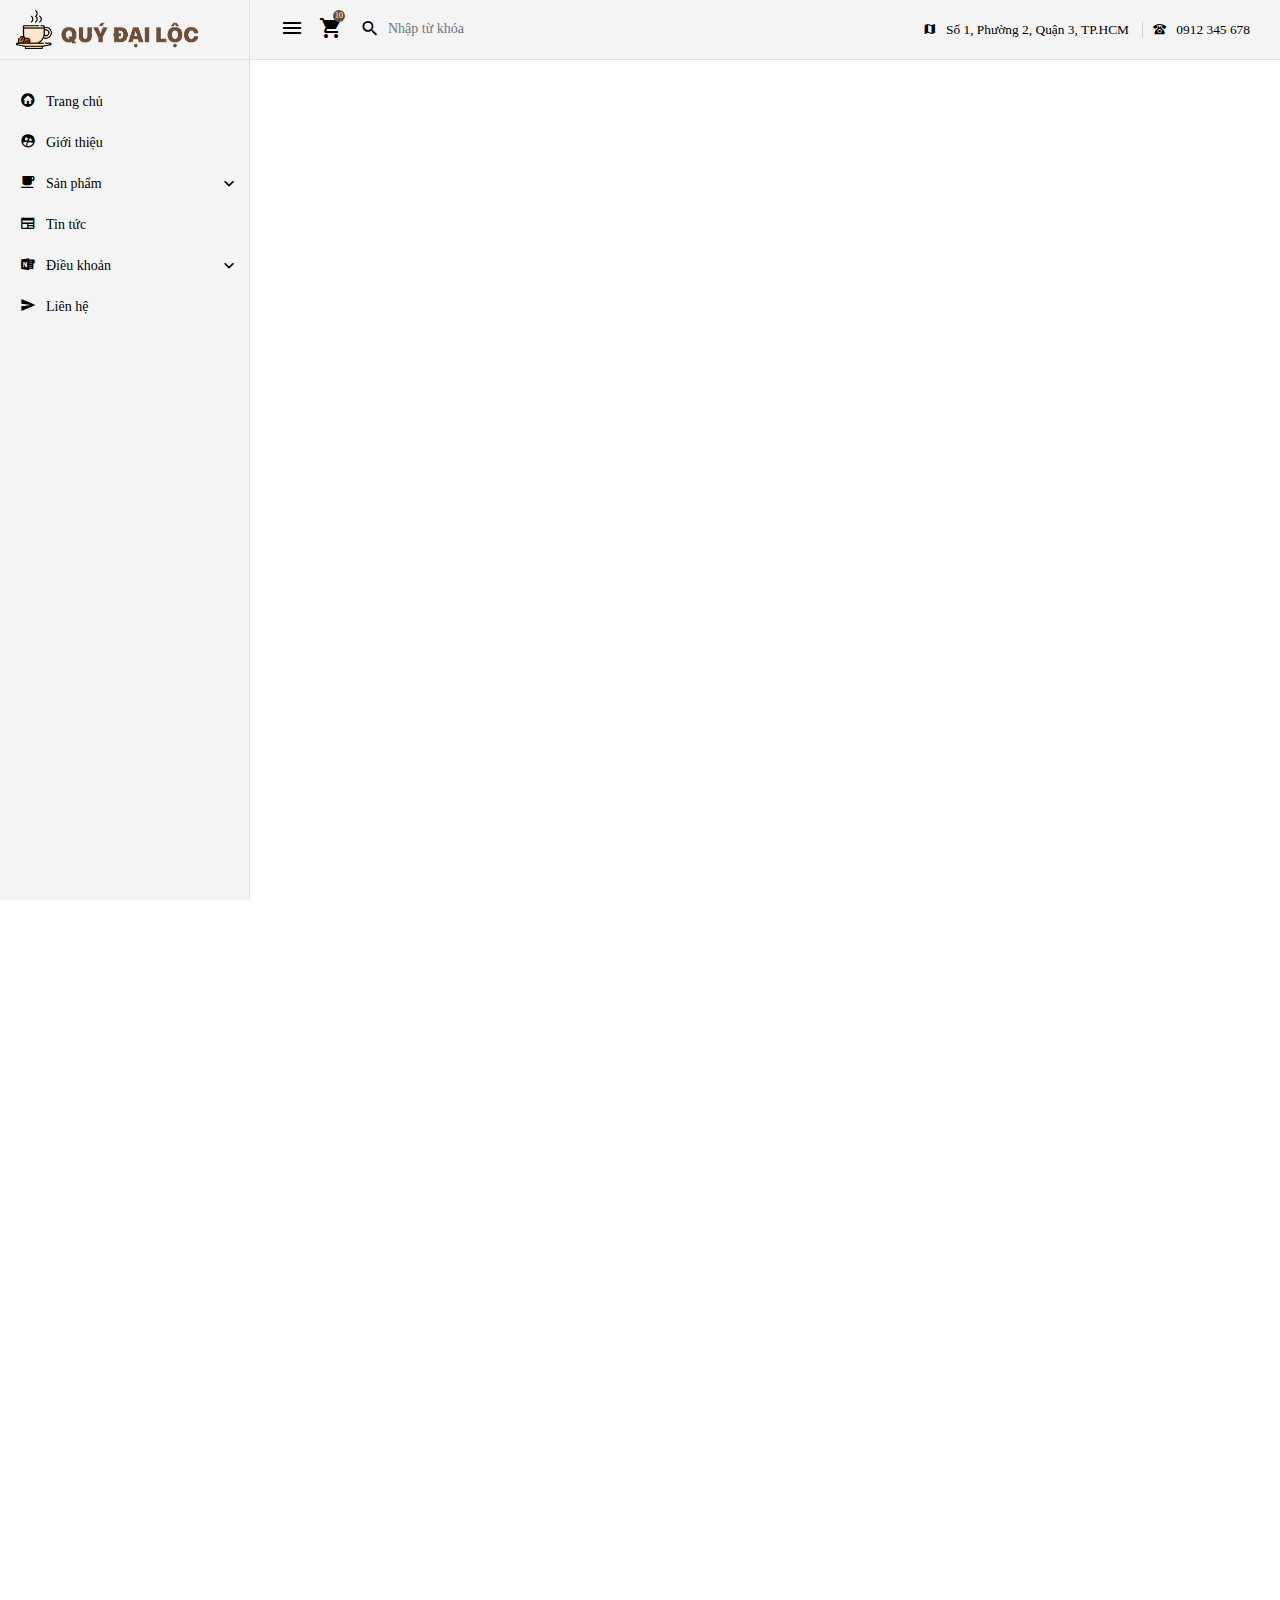
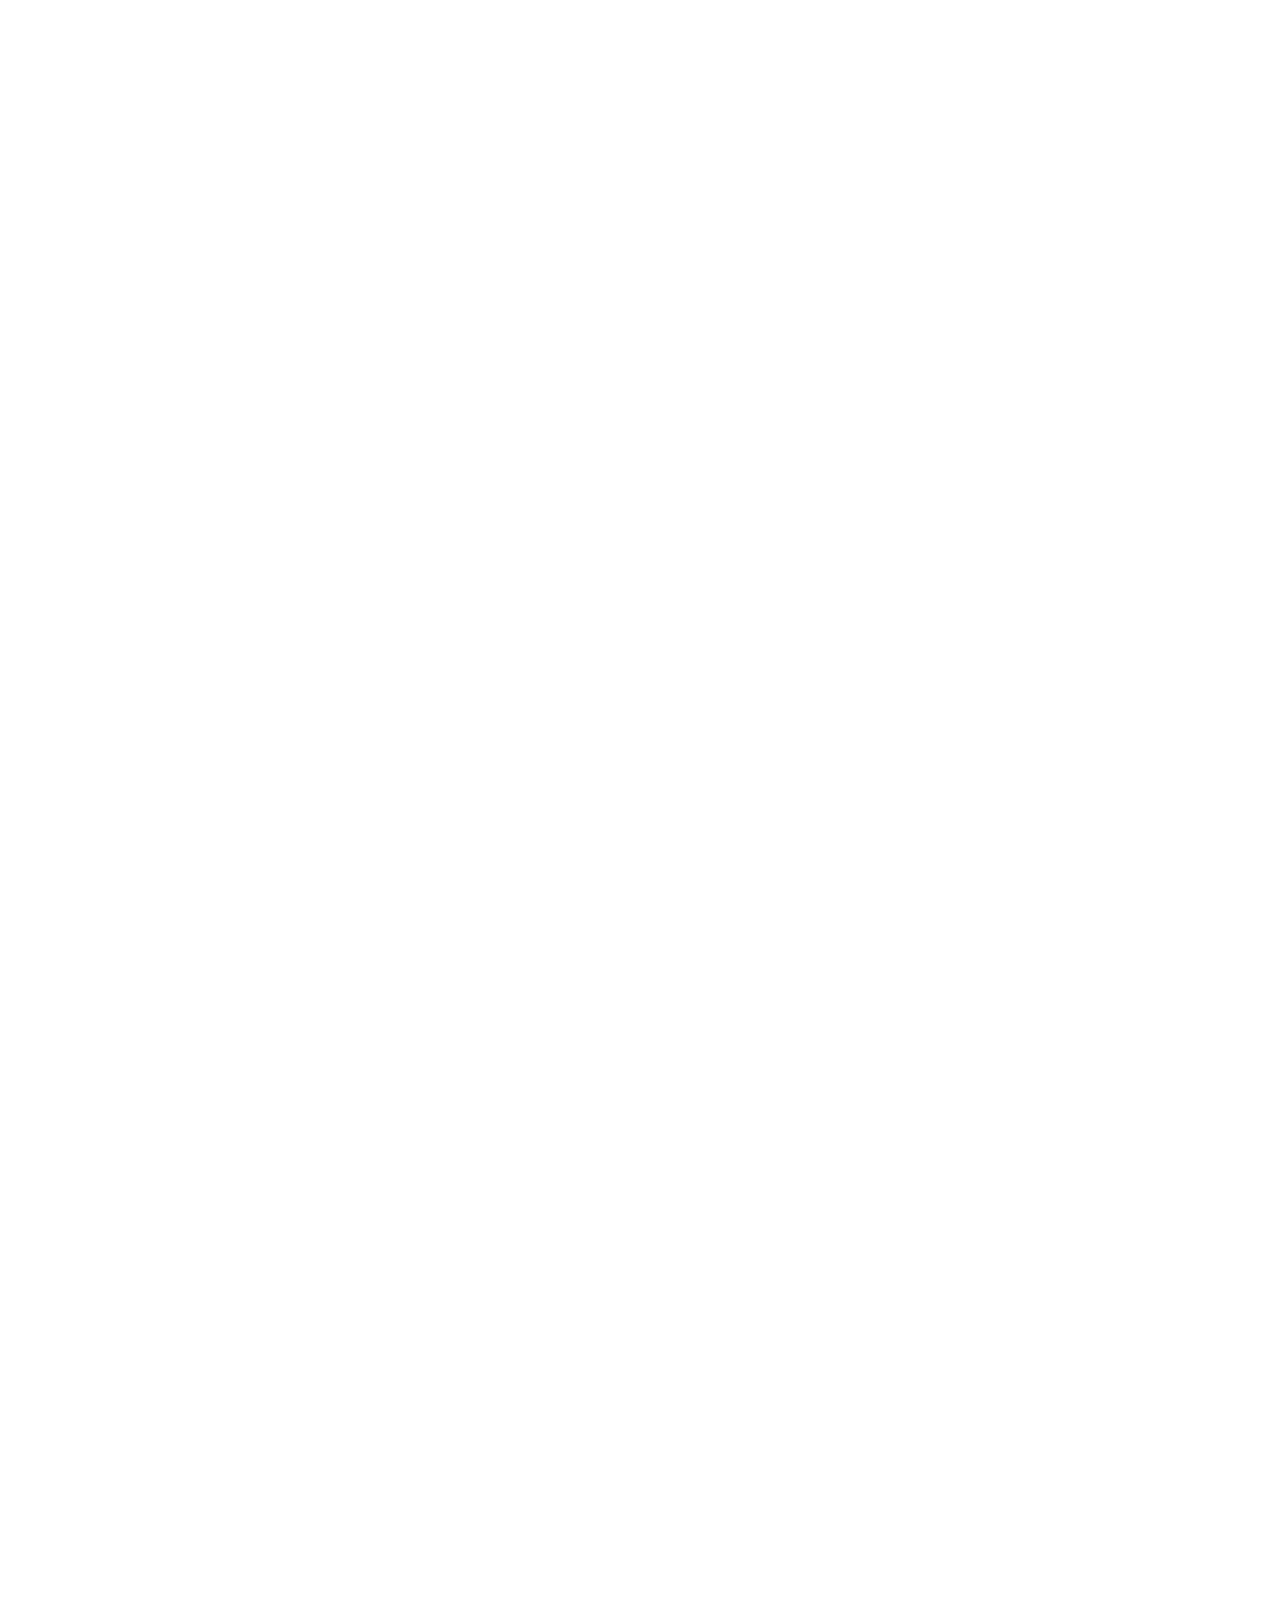
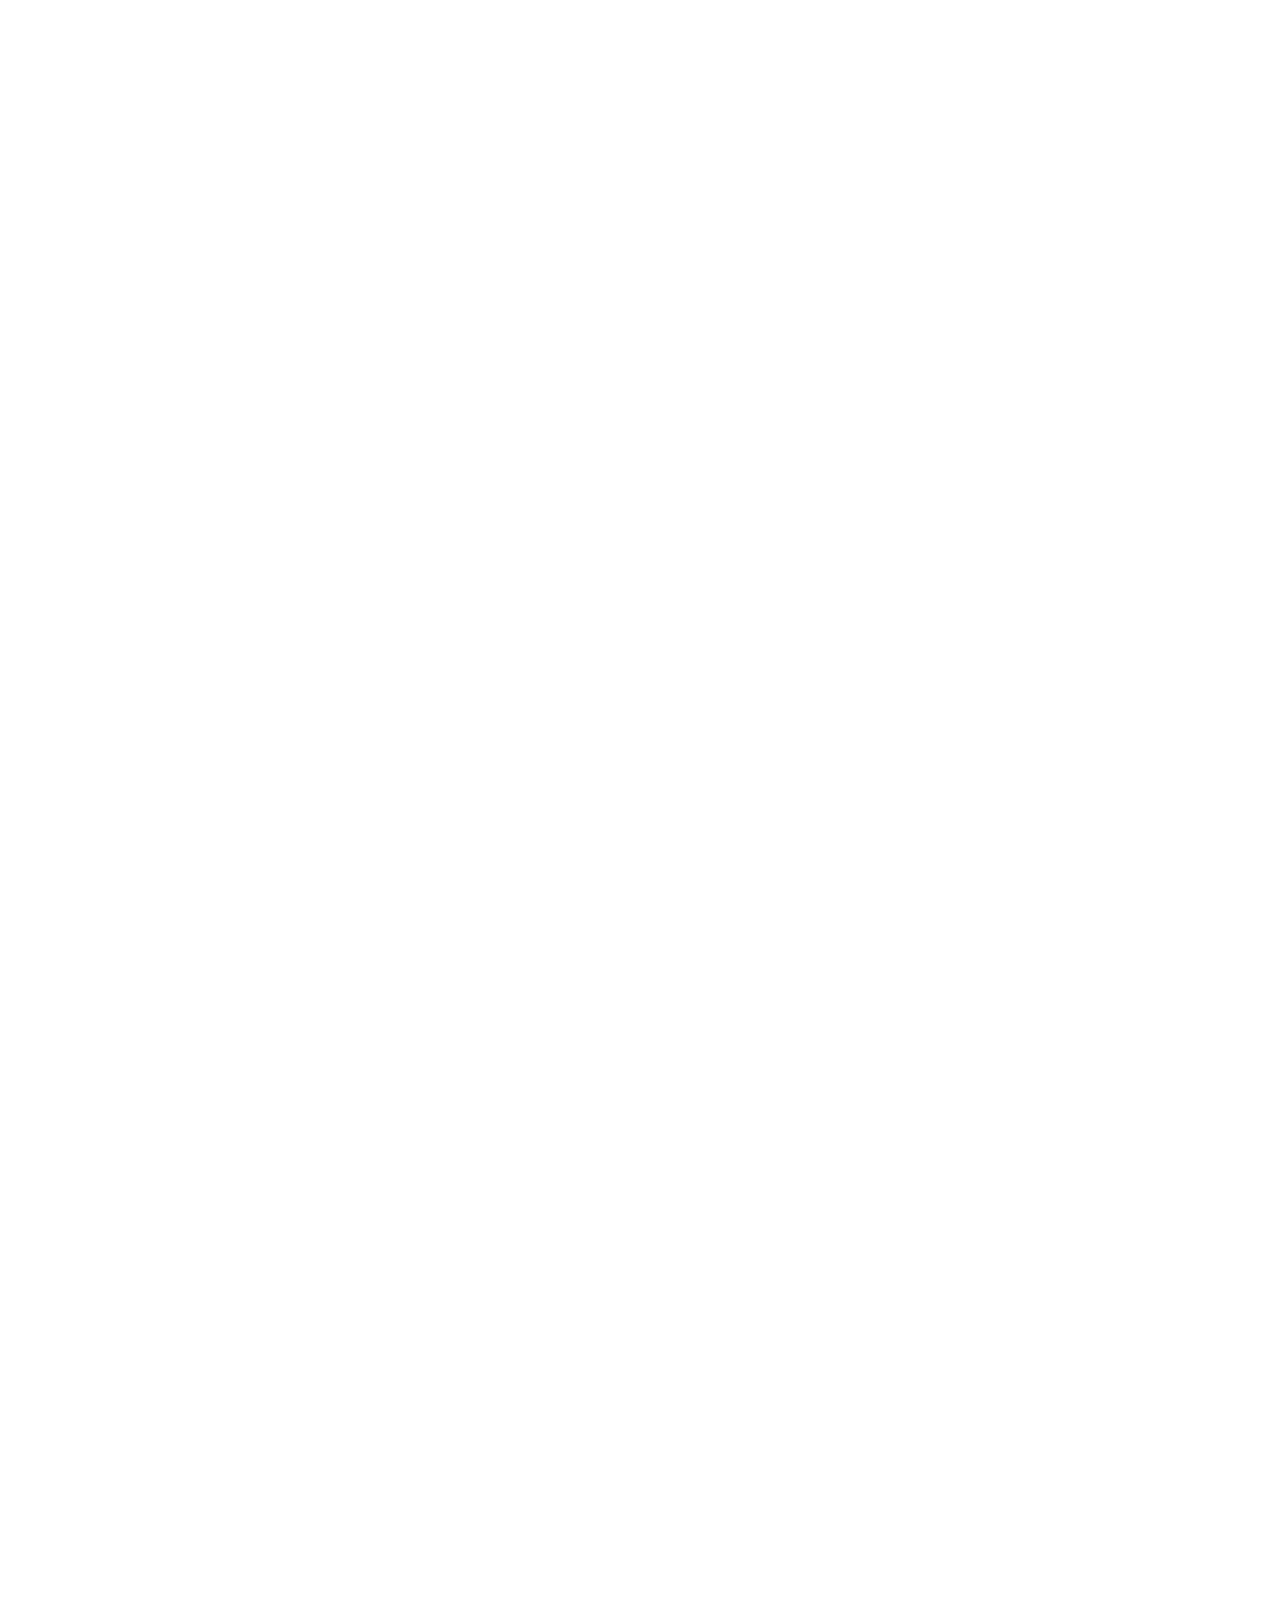
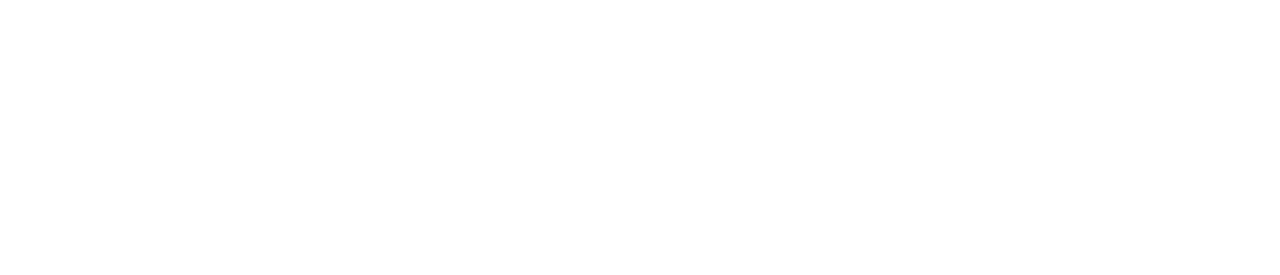
==== view/_inc.html @ d5fb3150 "Test Layout" ====
<!DOCTYPE html>
<html lang="en">
  <head>
    <meta charset="UTF-8"/>
    <meta name="viewport" content="width=device-width, initial-scale=1.0"/>
    <meta http-equiv="X-UA-Compatible" content="ie=edge"/>
    <title>Coffee</title>
    <link rel="stylesheet" href="../css/bootstrap.min.css"/>
    <link rel="stylesheet" href="../css/mdb.min.css"/>
    <link rel="stylesheet" href="../css/owl.carousel.min.css"/>
    <link rel="stylesheet" href="../css/owl.theme.default.min.css"/>
    <link rel="stylesheet" href="../css/xzoom.css"/>
    <link rel="stylesheet" href="../css/swiper.min.css"/>
    <link rel="stylesheet" href="../css/magnific-popup.css"/>
    <link rel="stylesheet" href="../css/animate.min.css"/>
    <link rel="stylesheet" href="../css/jquery.fancybox.min.css"/>
    <link rel="stylesheet" href="../css/materialdesignicons.min.css"/>
    <link rel="stylesheet" href="../css/sweetalert2.min.css"/>
    <link rel="stylesheet" href="../css/jquery-ui.min.css"/>
    <link rel="stylesheet" href="../css/layout.css"/>
    <link rel="shortcut icon" href="../img/favicon.png"/>
  </head>
  <body>
    <aside>
      <div class="logo"><a href="index.html"><img class="logo-large" src="../img/logo.png"/><img class="logo-mini" src="../img/logo-mini.png"/></a></div>
      <div class="menu">
        <nav class="sidebar" id="sidebar">
          <ul class="nav">
            <li class="nav-item"><a class="nav-link" href="index.html"><i class="mdi mdi-home-circle menu-icon"></i><span class="menu-title">Trang chủ</span></a></li>
            <li class="nav-item"><a class="nav-link" href="gioi-thieu.html"><i class="mdi mdi-account-supervisor-circle menu-icon"></i><span class="menu-title">Giới thiệu</span></a></li>
            <li class="nav-item"><a class="nav-link" data-toggle="collapse" href="#product" aria-expanded="false" aria-controls="ui-basic"><i class="mdi mdi-coffee menu-icon" aria-hidden="true"></i><span class="menu-title">Sản phẩm</span></a><i class="mdi mdi-chevron-down menu-down" data-toggle="collapse" href="#product" aria-expanded="false" aria-controls="ui-basic"></i>
              <div class="collapse" id="product">
                <ul class="nav flex-column sub-menu">
                  <li class="nav-item"><a class="nav-link" href="san-pham.html">Cà phê trung nguyên</a></li>
                  <li class="nav-item"><a class="nav-link" href="san-pham.html">Cà phê cao cấp</a></li>
                  <li class="nav-item"><a class="nav-link" href="san-pham.html">Cà phê rang xay</a></li>
                  <li class="nav-item"><a class="nav-link" href="san-pham.html">Cà phê phin</a></li>
                  <li class="nav-item"><a class="nav-link" href="san-pham.html">Cà phê hòa tan</a></li>
                  <li class="nav-item"><a class="nav-link" href="san-pham.html">Cà phê trung nguyên</a></li>
                  <li class="nav-item"><a class="nav-link" href="san-pham.html">Cà phê cao cấp</a></li>
                  <li class="nav-item"><a class="nav-link" href="san-pham.html">Cà phê rang xay</a></li>
                  <li class="nav-item"><a class="nav-link" href="san-pham.html">Cà phê phin</a></li>
                  <li class="nav-item"><a class="nav-link" href="san-pham.html">Cà phê hòa tan</a></li>
                  <li class="nav-item"><a class="nav-link" href="san-pham.html">Cà phê trung nguyên</a></li>
                  <li class="nav-item"><a class="nav-link" href="san-pham.html">Cà phê cao cấp</a></li>
                  <li class="nav-item"><a class="nav-link" href="san-pham.html">Cà phê rang xay</a></li>
                  <li class="nav-item"><a class="nav-link" href="san-pham.html">Cà phê phin</a></li>
                  <li class="nav-item"><a class="nav-link" href="san-pham.html">Cà phê hòa tan</a></li>
                </ul>
              </div>
            </li>
            <li class="nav-item"><a class="nav-link" href="tin-tuc.html"><i class="mdi mdi-newspaper menu-icon"></i><span class="menu-title">Tin tức</span></a></li>
            <li class="nav-item"><a class="nav-link" data-toggle="collapse" href="#term" aria-expanded="false" aria-controls="ui-basic"><i class="mdi mdi-onenote menu-icon" aria-hidden="true"></i><span class="menu-title">Điều khoản</span></a><i class="mdi mdi-chevron-down menu-down" data-toggle="collapse" href="#term" aria-expanded="false" aria-controls="ui-basic"></i>
              <div class="collapse" id="term">
                <ul class="nav flex-column sub-menu">
                  <li class="nav-item"><a class="nav-link" href="dieu-khoan.html">Điều khoản sử dụng</a></li>
                  <li class="nav-item"><a class="nav-link" href="dieu-khoan.html">Điều khoản mua hàng</a></li>
                  <li class="nav-item"><a class="nav-link" href="dieu-khoan.html">Điều khoản bảo mật</a></li>
                </ul>
              </div>
            </li>
            <li class="nav-item"><a class="nav-link" href="lien-he.html"><i class="mdi mdi-send menu-icon"></i><span class="menu-title">Liên hệ</span></a></li>
          </ul>
        </nav>
      </div>
    </aside>
    <main>
      <header>
        <div class="container-fluid">
          <div class="row">
            <div class="col-xl-6 col-lg-4 col-md-6 d-flex">
              <div class="menu-btn"><i class="mdi mdi-menu"></i></div>
              <div class="cart-btn"><i class="mdi mdi-cart"></i><span>10</span></div>
              <div class="search">
                <form>
                  <input class="form-control" type="text" placeholder="Nhập từ khóa"/>
                  <button><i class="mdi mdi-magnify"></i></button>
                </form>
              </div>
            </div>
            <div class="col-xl-6 col-lg-8 col-md-6 d-none d-md-block">
              <div class="contact">
                <ul>
                  <li><a href="#"><i class="mdi mdi-map"></i>Số 1, Phường 2, Quận 3, TP.HCM</a></li>
                  <li><a href="#"><i class="mdi mdi-phone-classic"></i>0912 345 678</a></li>
                </ul>
              </div>
            </div>
          </div>
        </div>
      </header>
      <article>
        <div class="cart">
          <div class="cart-header">
            <div class="row">
              <div class="col-2"><i class="mdi mdi-close cart-close" title="Đóng"></i></div>
              <div class="col-8 text-center">
                <h3>GIỎ HÀNG</h3>
              </div>
              <div class="col-2 text-right"><i class="mdi mdi-cart"></i><span>10</span></div>
            </div>
          </div>
          <div class="cart-body">
            <div class="box-product-cart"><img src="../img/product-1.png"/>
              <div class="box-product-cart-detail">
                <h5><a href="chi-tiet-san-pham.html">Mèo thần tài</a></h5>
                <div class="quantity">
                  <button class="waves-effect waves-light">-</button>
                  <input type="number" value="1" min="1"/>
                  <button class="waves-effect waves-light">+</button>
                </div>
                <h4>500.000 đ</h4>
              </div>
            </div>
            <div class="box-product-cart"><img src="../img/product-1.png"/>
              <div class="box-product-cart-detail">
                <h5><a href="chi-tiet-san-pham.html">Mèo thần tài</a></h5>
                <div class="quantity">
                  <button class="waves-effect waves-light">-</button>
                  <input type="number" value="1" min="1"/>
                  <button class="waves-effect waves-light">+</button>
                </div>
                <h4>500.000 đ</h4>
              </div>
            </div>
            <div class="box-product-cart"><img src="../img/product-1.png"/>
              <div class="box-product-cart-detail">
                <h5><a href="chi-tiet-san-pham.html">Mèo thần tài</a></h5>
                <div class="quantity">
                  <button class="waves-effect waves-light">-</button>
                  <input type="number" value="1" min="1"/>
                  <button class="waves-effect waves-light">+</button>
                </div>
                <h4>500.000 đ</h4>
              </div>
            </div>
            <div class="box-product-cart"><img src="../img/product-1.png"/>
              <div class="box-product-cart-detail">
                <h5><a href="chi-tiet-san-pham.html">Mèo thần tài</a></h5>
                <div class="quantity">
                  <button class="waves-effect waves-light">-</button>
                  <input type="number" value="1" min="1"/>
                  <button class="waves-effect waves-light">+</button>
                </div>
                <h4>500.000 đ</h4>
              </div>
            </div>
            <div class="box-product-cart"><img src="../img/product-1.png"/>
              <div class="box-product-cart-detail">
                <h5><a href="chi-tiet-san-pham.html">Mèo thần tài</a></h5>
                <div class="quantity">
                  <button class="waves-effect waves-light">-</button>
                  <input type="number" value="1" min="1"/>
                  <button class="waves-effect waves-light">+</button>
                </div>
                <h4>500.000 đ</h4>
              </div>
            </div>
            <div class="box-product-cart"><img src="../img/product-1.png"/>
              <div class="box-product-cart-detail">
                <h5><a href="chi-tiet-san-pham.html">Mèo thần tài</a></h5>
                <div class="quantity">
                  <button class="waves-effect waves-light">-</button>
                  <input type="number" value="1" min="1"/>
                  <button class="waves-effect waves-light">+</button>
                </div>
                <h4>500.000 đ</h4>
              </div>
            </div>
            <div class="box-product-cart"><img src="../img/product-1.png"/>
              <div class="box-product-cart-detail">
                <h5><a href="chi-tiet-san-pham.html">Mèo thần tài</a></h5>
                <div class="quantity">
                  <button class="waves-effect waves-light">-</button>
                  <input type="number" value="1" min="1"/>
                  <button class="waves-effect waves-light">+</button>
                </div>
                <h4>500.000 đ</h4>
              </div>
            </div>
            <div class="box-product-cart"><img src="../img/product-1.png"/>
              <div class="box-product-cart-detail">
                <h5><a href="chi-tiet-san-pham.html">Mèo thần tài</a></h5>
                <div class="quantity">
                  <button class="waves-effect waves-light">-</button>
                  <input type="number" value="1" min="1"/>
                  <button class="waves-effect waves-light">+</button>
                </div>
                <h4>500.000 đ</h4>
              </div>
            </div>
            <div class="box-product-cart"><img src="../img/product-1.png"/>
              <div class="box-product-cart-detail">
                <h5><a href="chi-tiet-san-pham.html">Mèo thần tài</a></h5>
                <div class="quantity">
                  <button class="waves-effect waves-light">-</button>
                  <input type="number" value="1" min="1"/>
                  <button class="waves-effect waves-light">+</button>
                </div>
                <h4>500.000 đ</h4>
              </div>
            </div>
          </div>
          <div class="cart-footer text-center"><a href="gio-hang.html">vào giỏ hàng</a><a href="thanh-toan.html">thanh toán</a></div>
        </div>
        <div class="overlay-menu"></div>
        <div class="overlay"></div>
      </article>
      <script src="../js/jquery-3.3.1.min.js"></script>
      <script src="../js/jquery.touchSwipe.min.js"></script>
      <script src="../js/jquery.slideandswipe.min.js"></script>
      <script src="../js/bootstrap.min.js"></script>
      <script src="../js/mdb.min.js"></script>
      <script src="../js/owl.carousel.min.js"></script>
      <script src="../js/wow.min.js"></script>
      <script src="../js/xzoom.min.js"></script>
      <script src="../js/swiper.min.js"></script>
      <script src="../js/magnific-popup.js"></script>
      <script src="../js/jquery.fancybox.min.js"></script>
      <script src="../js/sweetalert2.min.js"></script>
      <script src="../js/jquery-ui.min.js"></script>
      <script src="../js/layout.js"></script>
    </main>
  </body>
</html>
---- css/xzoom.css ----
/* Compatibility styles for frameworks like bootstrap, foundation e.t.c */
.xzoom-source img, .xzoom-preview img, .xzoom-lens img {
  display: block;
  max-width: none;
  max-height: none;
  -webkit-transition: none;
  -moz-transition: none;
  -o-transition: none;
  transition: none;
}
/* --------------- */

/* xZoom Styles below */
.xzoom-container { 
  display: inline-block;
}

.xzoom-thumbs {
  text-align: center;
  margin-bottom: 10px;
}

.xzoom { 
  -webkit-box-shadow: 0px 0px 5px 0px rgba(0,0,0,0.5);
  -moz-box-shadow: 0px 0px 5px 0px rgba(0,0,0,0.5);
  box-shadow: 0px 0px 5px 0px rgba(0,0,0,0.5);  
}
.xzoom2, .xzoom3, .xzoom4, .xzoom5 {
  -webkit-box-shadow: 0px 0px 5px 0px rgba(0,0,0,0.5);
  -moz-box-shadow: 0px 0px 5px 0px rgba(0,0,0,0.5);
  box-shadow: 0px 0px 5px 0px rgba(0,0,0,0.5);
}

/* Thumbs */
.xzoom-gallery, .xzoom-gallery2, .xzoom-gallery3, .xzoom-gallery4, .xzoom-gallery5 {
  border: 1px solid #cecece;
  margin-left: 5px;
  margin-bottom: 10px;
}

.xzoom-source, .xzoom-hidden {
  display: block;
  position: static;
  float: none;
  clear: both;
}

/* Everything out of border is hidden */
.xzoom-hidden {
  overflow: hidden;
}

/* Preview */
.xzoom-preview {
  border: 1px solid #888;
  background: #2f4f4f;
  box-shadow: -0px -0px 10px rgba(0,0,0,0.50);
}

/* Lens */
.xzoom-lens {
  border: 1px solid #555;
  box-shadow: -0px -0px 10px rgba(0,0,0,0.50);
  cursor: crosshair;
}

/* Loading */
.xzoom-loading {
  background-position: center center;
  background-repeat: no-repeat;
  border-radius: 100%;
  opacity: .7;
  background: url(../images/xloading.gif);
  width: 48px;
  height: 48px;
}

/* Additional class that applied to thumb when it is active */
.xactive {
  -webkit-box-shadow: 0px 0px 3px 0px rgba(74,169,210,1);
  -moz-box-shadow: 0px 0px 3px 0px rgba(74,169,210,1);
  box-shadow: 0px 0px 3px 0px rgba(74,169,210,1); 
  border: 1px solid #4aaad2;
}

/* Caption */
.xzoom-caption {
  position: absolute;
  bottom: -43px;
  left: 0;
  background: #000;
  width: 100%;
  text-align: left;
}

.xzoom-caption span {
  color: #fff;
  font-family: Arial, sans-serif;
  display: block;
  font-size: 0.75em;
  font-weight: bold;
  padding: 10px;
}
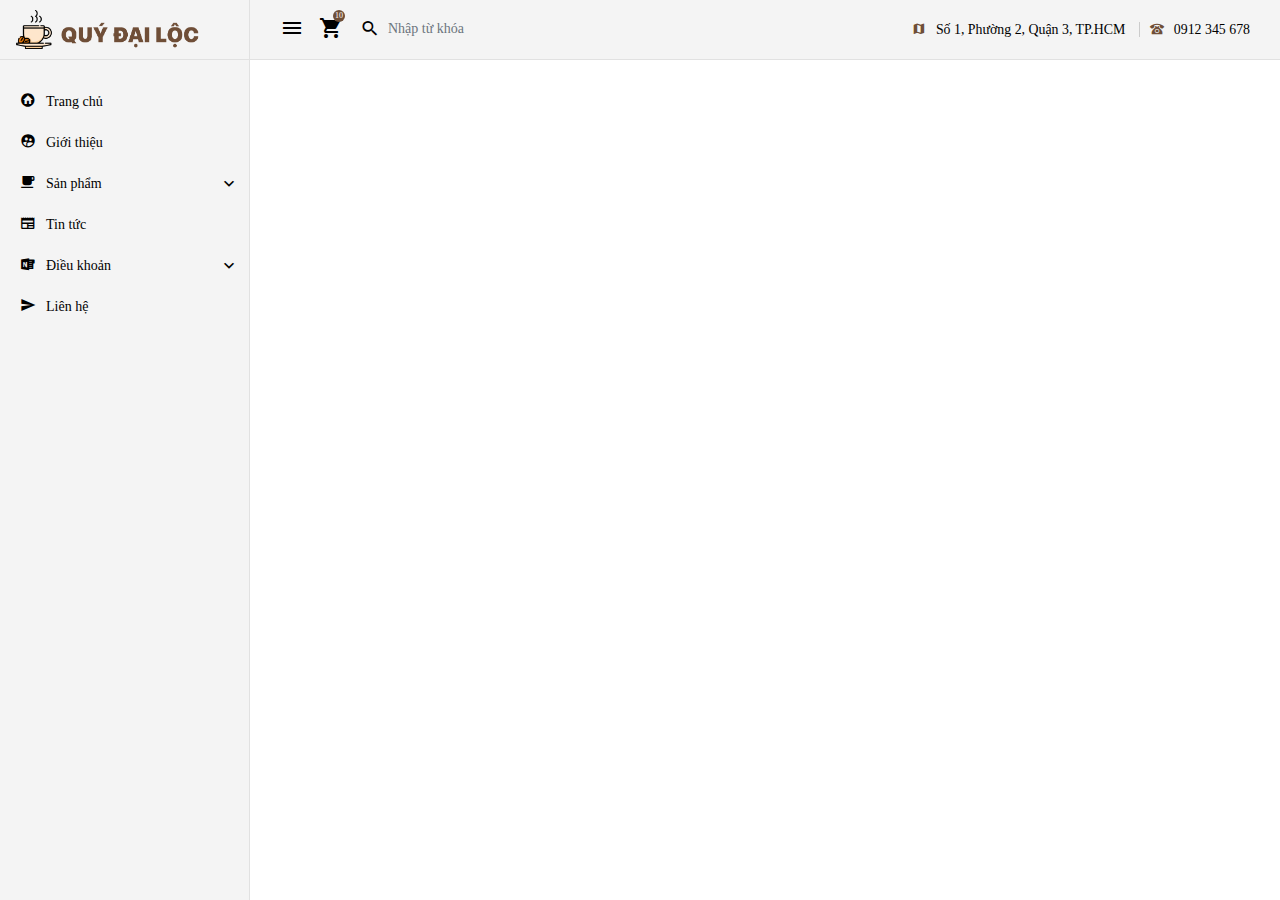
==== commit c33fcaf2: "Complete layout + welcome" ====
--- a/view/_inc.html
+++ b/view/_inc.html
@@ -22,6 +22,7 @@
   </head>
   <body>
     <aside>
+      <div class="menu-close"><i class="mdi mdi-close d-block d-xl-none"></i></div>
       <div class="logo"><a href="index.html"><img class="logo-large" src="../img/logo.png"/><img class="logo-mini" src="../img/logo-mini.png"/></a></div>
       <div class="menu">
         <nav class="sidebar" id="sidebar">
@@ -32,20 +33,20 @@
               <div class="collapse" id="product">
                 <ul class="nav flex-column sub-menu">
                   <li class="nav-item"><a class="nav-link" href="san-pham.html">Cà phê trung nguyên</a></li>
-                  <li class="nav-item"><a class="nav-link" href="san-pham.html">Cà phê cao cấp</a></li>
-                  <li class="nav-item"><a class="nav-link" href="san-pham.html">Cà phê rang xay</a></li>
-                  <li class="nav-item"><a class="nav-link" href="san-pham.html">Cà phê phin</a></li>
-                  <li class="nav-item"><a class="nav-link" href="san-pham.html">Cà phê hòa tan</a></li>
-                  <li class="nav-item"><a class="nav-link" href="san-pham.html">Cà phê trung nguyên</a></li>
-                  <li class="nav-item"><a class="nav-link" href="san-pham.html">Cà phê cao cấp</a></li>
-                  <li class="nav-item"><a class="nav-link" href="san-pham.html">Cà phê rang xay</a></li>
-                  <li class="nav-item"><a class="nav-link" href="san-pham.html">Cà phê phin</a></li>
-                  <li class="nav-item"><a class="nav-link" href="san-pham.html">Cà phê hòa tan</a></li>
-                  <li class="nav-item"><a class="nav-link" href="san-pham.html">Cà phê trung nguyên</a></li>
-                  <li class="nav-item"><a class="nav-link" href="san-pham.html">Cà phê cao cấp</a></li>
-                  <li class="nav-item"><a class="nav-link" href="san-pham.html">Cà phê rang xay</a></li>
-                  <li class="nav-item"><a class="nav-link" href="san-pham.html">Cà phê phin</a></li>
-                  <li class="nav-item"><a class="nav-link" href="san-pham.html">Cà phê hòa tan</a></li>
+                  <li class="nav-item"><a class="nav-link" href="san-pham-1.html">Cà phê cao cấp</a></li>
+                  <li class="nav-item"><a class="nav-link" href="san-pham-1.html">Cà phê rang xay</a></li>
+                  <li class="nav-item"><a class="nav-link" href="san-pham-1.html">Cà phê phin</a></li>
+                  <li class="nav-item"><a class="nav-link" href="san-pham-1.html">Cà phê hòa tan</a></li>
+                  <li class="nav-item"><a class="nav-link" href="san-pham-1.html">Cà phê trung nguyên</a></li>
+                  <li class="nav-item"><a class="nav-link" href="san-pham-1.html">Cà phê cao cấp</a></li>
+                  <li class="nav-item"><a class="nav-link" href="san-pham-1.html">Cà phê rang xay</a></li>
+                  <li class="nav-item"><a class="nav-link" href="san-pham-1.html">Cà phê phin</a></li>
+                  <li class="nav-item"><a class="nav-link" href="san-pham-1.html">Cà phê hòa tan</a></li>
+                  <li class="nav-item"><a class="nav-link" href="san-pham-1.html">Cà phê trung nguyên</a></li>
+                  <li class="nav-item"><a class="nav-link" href="san-pham-1.html">Cà phê cao cấp</a></li>
+                  <li class="nav-item"><a class="nav-link" href="san-pham-1.html">Cà phê rang xay</a></li>
+                  <li class="nav-item"><a class="nav-link" href="san-pham-1.html">Cà phê phin</a></li>
+                  <li class="nav-item"><a class="nav-link" href="san-pham-1.html">Cà phê hòa tan</a></li>
                 </ul>
               </div>
             </li>
--- a/css/layout.css
+++ b/css/layout.css
@@ -31,61 +31,49 @@
   display: flex;
   flex-direction: row;
 }
-
-h1, h2, h3, h4, h5, h6 {
+body h1, body h2, body h3, body h4, body h5, body h6 {
   font-family: inherit;
   margin: 0;
   line-height: 1.5;
   font-weight: 400;
 }
-
-h1 {
+body h1 {
   font-size: 2.1em;
 }
-
-h2 {
+body h2 {
   font-size: 1.75em;
 }
-
-h3 {
+body h3 {
   font-size: 1.4em;
 }
-
-h4 {
+body h4 {
   font-size: 1.15em;
 }
-
-h5 {
+body h5 {
   font-size: 1em;
 }
-
-h6 {
+body h6 {
   font-size: 0.85em;
 }
-
-a {
+body a {
   outline: none;
   text-decoration: none;
   font-weight: 400;
   color: inherit;
 }
-
-a:hover,
-a:focus {
+body a:hover,
+body a:focus {
   text-decoration: none;
   color: inherit;
 }
-
-ul {
+body ul {
   margin: 0;
   padding: 0;
 }
-
-li {
+body li {
   list-style: none;
 }
-
-img {
+body img {
   border: none;
   max-height: 100%;
   max-width: 100%;
@@ -136,17 +124,31 @@
 aside ul li {
   position: relative;
 }
+aside ul li .sub-menu {
+  background: #f4f4f4;
+}
+aside ul li .sub-menu li.active a {
+  color: #6F4E37;
+}
+aside ul li:hover {
+  background: #6F4E37;
+  color: white;
+}
+aside ul li:hover .sub-menu li {
+  background: #f4f4f4;
+}
+aside ul li.active {
+  background: #6F4E37;
+  color: white;
+}
 aside ul li a.nav-link {
   overflow: hidden;
   display: -webkit-box;
   -webkit-line-clamp: 1;
   -webkit-box-orient: vertical;
   padding: 0;
-  margin: 8px 10px;
+  margin: 8px 20px;
   transition: 0.3s;
-}
-aside ul li a.nav-link:hover {
-  color: #6F4E37;
 }
 aside ul li .menu-down {
   font-size: 20px !important;
@@ -155,30 +157,35 @@
   right: 0;
   cursor: pointer;
 }
+aside ul li .sub-menu li {
+  background: none;
+}
 aside ul li .sub-menu li a {
   color: #353535;
+  transition: 0.3s;
+}
+aside ul li .sub-menu li a:hover {
+  color: #6F4E37;
+  transform: translateX(5px);
 }
 aside.aside-mini {
-  width: 70px;
+  width: 250px;
   transition: all 0.25s ease;
-}
-aside.aside-mini ul li {
-  margin-bottom: 15px;
-}
-aside.aside-mini ul li a {
-  margin: 8px 15px;
-}
-aside.aside-out {
-  transform: none;
 }
 aside .menu {
   margin: 20px 0;
   position: relative;
 }
+aside .menu-close {
+  position: absolute;
+  top: 0px;
+  right: 0px;
+  font-size: 24px;
+}
 aside .menu ul.nav li {
   display: block;
   width: 100%;
-  padding: 0 10px;
+  padding: 0;
 }
 aside .menu ul.nav li i {
   padding-right: 10px;
@@ -190,35 +197,15 @@
   height: 60px;
   border-bottom: 1px solid #e1e1e1;
 }
-aside .logo .logo-large, aside .logo .logo-mini {
-  transition: width 0.25s ease;
-}
-aside .logo .logo-large-mini {
-  display: none;
-}
 aside .logo .logo-mini {
   display: none;
-}
-aside .logo .logo-mini-mini {
-  display: block;
 }
 
 main {
   width: calc(100% - 250px);
   transition: width 0.25s ease, margin 0.25s ease;
   margin-left: 250px;
-  font-size: calc(7px + 0.5vmax);
-}
-main.main-mini {
-  width: calc(100% - 70px);
-  margin-left: 70px;
-}
-
-article {
-  margin: 50px;
-  height: 5000px;
-  margin-top: 60px;
-  margin-bottom: 0;
+  font-size: calc(9px + 0.38vmax);
 }
 
 header {
@@ -231,9 +218,6 @@
   transition: width 0.25s ease, margin 0.25s ease;
   z-index: 1000;
 }
-header.header-mini {
-  width: calc(100% - 70px);
-}
 header .menu-btn, header .cart-btn {
   font-size: 24px;
   cursor: pointer;
@@ -300,18 +284,27 @@
 }
 header .contact ul li a i {
   padding-right: 10px;
+  color: #6F4E37;
 }
 header .contact ul li:first-child a {
   border-left: 0;
 }
 
+article {
+  margin: 50px;
+  margin-top: 60px;
+  margin-bottom: 0;
+}
+
 .slider {
   margin: 0 -50px;
+  height: 90vh;
+  overflow: hidden;
 }
 .slider .owl-theme .owl-nav button.owl-prev,
 .slider .owl-theme .owl-nav button.owl-next {
   position: absolute;
-  top: 50%;
+  top: 40%;
   transform: translateY(-50%);
   font-size: 60px;
   transition: 0.5s;
@@ -331,6 +324,33 @@
 }
 .slider .owl-theme .owl-nav button.owl-next {
   right: 0;
+}
+.slider .owl-item img {
+  width: auto;
+  height: 100vh;
+  filter: brightness(0.7);
+}
+.slider .slider-text {
+  position: absolute;
+  top: 40%;
+  left: 50%;
+  transform: translate(-50%, -50%);
+  color: white;
+  z-index: 1;
+  text-align: center;
+  width: 800px;
+}
+.slider .slider-text h1 {
+  margin-bottom: 30px;
+}
+.slider .slider-text h1 a {
+  text-transform: uppercase;
+  font-weight: 600;
+  border: 2px solid white;
+  border-right: 0;
+  border-left: 0;
+  padding: 10px 0;
+  cursor: default;
 }
 
 .cart {
@@ -480,6 +500,42 @@
   color: #6F4E37;
 }
 
+.welcome {
+  margin-top: 60px;
+}
+.welcome .title-welcome h1 {
+  font-weight: bold;
+}
+.welcome .title-welcome h3 {
+  text-transform: uppercase;
+  color: #585858;
+}
+.welcome .box-welcome {
+  margin-bottom: 40px;
+}
+.welcome .box-welcome i {
+  font-size: 70px;
+  color: #6F4E37;
+}
+.welcome .box-welcome h1 {
+  text-transform: uppercase;
+  font-weight: bold;
+  margin-top: -10px;
+  margin-bottom: 10px;
+}
+.welcome .box-welcome h5 {
+  overflow: hidden;
+  display: -webkit-box;
+  -webkit-line-clamp: 2;
+  -webkit-box-orient: vertical;
+  color: #555555;
+}
+.welcome img {
+  position: absolute;
+  top: 50%;
+  transform: translateY(-50%);
+}
+
 @media (max-width: 1400px) {
   article {
     margin: 15px;
@@ -488,6 +544,48 @@
 
   .slider {
     margin: 0 -15px;
+  }
+
+  aside.aside-mini {
+    width: 70px;
+    transition: all 0.25s ease;
+  }
+  aside.aside-mini ul li {
+    margin-bottom: 15px;
+    padding-left: 3px !important;
+  }
+  aside.aside-mini ul li a {
+    margin: 8px 20px;
+  }
+  aside .menu ul.nav li .menu-title.mini, aside .menu ul.nav li .menu-down.mini {
+    display: none;
+  }
+  aside .logo {
+    text-align: center;
+    padding: 10px 15px;
+    height: 60px;
+    border-bottom: 1px solid #e1e1e1;
+  }
+  aside .logo .logo-large, aside .logo .logo-mini {
+    transition: width 0.25s ease;
+  }
+  aside .logo .logo-large-mini {
+    display: none;
+  }
+  aside .logo .logo-mini {
+    display: none;
+  }
+  aside .logo .logo-mini-mini {
+    display: block;
+  }
+
+  main.main-mini {
+    width: calc(100% - 70px);
+    margin-left: 70px;
+  }
+
+  header.header-mini {
+    width: calc(100% - 70px);
   }
 }
 @media (max-width: 1200px) {
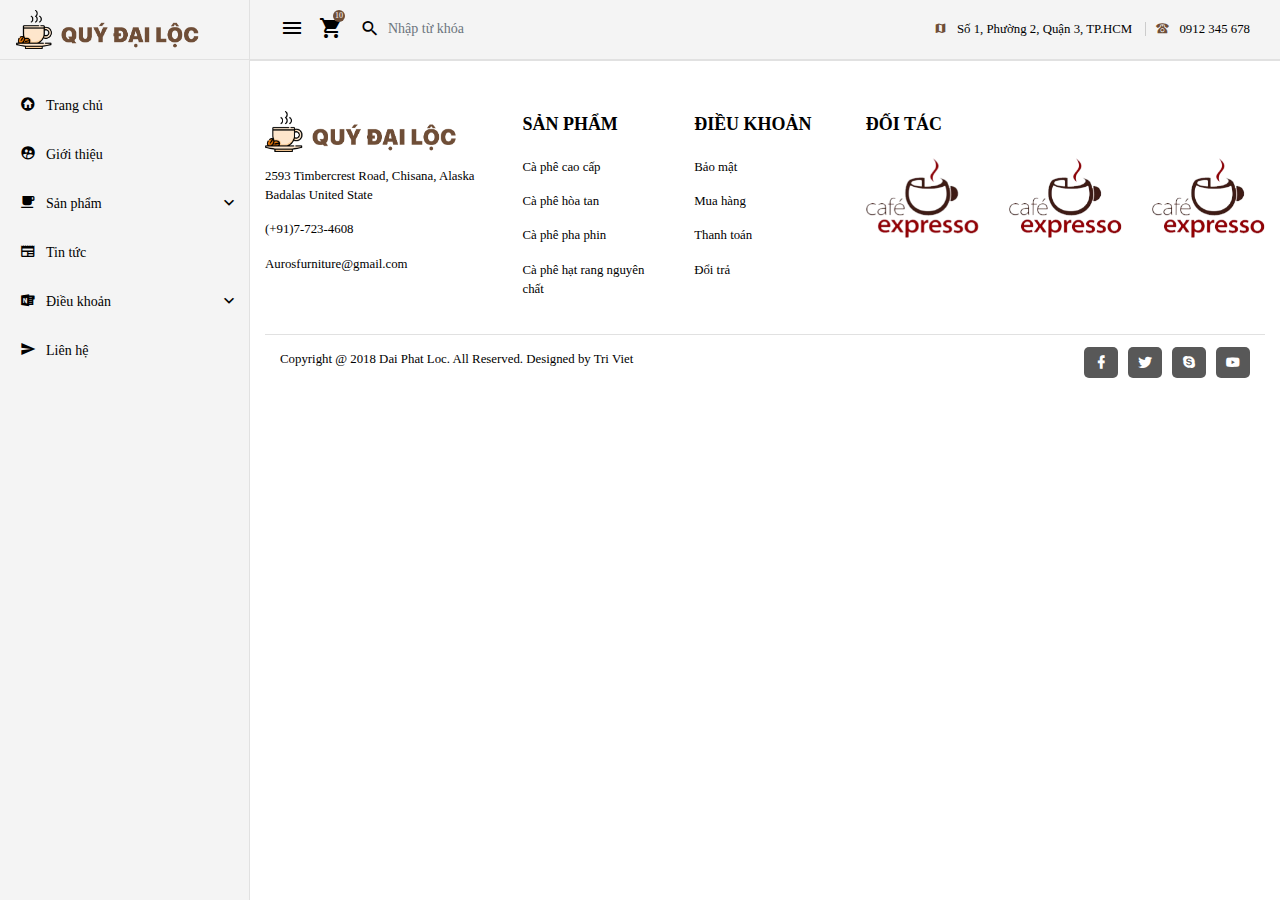
==== commit 37f15088: "Complete Home page" ====
--- a/view/_inc.html
+++ b/view/_inc.html
@@ -23,13 +23,13 @@
   <body>
     <aside>
       <div class="menu-close"><i class="mdi mdi-close d-block d-xl-none"></i></div>
-      <div class="logo"><a href="index.html"><img class="logo-large" src="../img/logo.png"/><img class="logo-mini" src="../img/logo-mini.png"/></a></div>
+      <div class="logo"><a href="index.html"><img class="logo-large" src="../img/logo.png"/></a><img class="logo-mini" src="../img/logo-mini.png"/></div>
       <div class="menu">
         <nav class="sidebar" id="sidebar">
           <ul class="nav">
-            <li class="nav-item"><a class="nav-link" href="index.html"><i class="mdi mdi-home-circle menu-icon"></i><span class="menu-title">Trang chủ</span></a></li>
-            <li class="nav-item"><a class="nav-link" href="gioi-thieu.html"><i class="mdi mdi-account-supervisor-circle menu-icon"></i><span class="menu-title">Giới thiệu</span></a></li>
-            <li class="nav-item"><a class="nav-link" data-toggle="collapse" href="#product" aria-expanded="false" aria-controls="ui-basic"><i class="mdi mdi-coffee menu-icon" aria-hidden="true"></i><span class="menu-title">Sản phẩm</span></a><i class="mdi mdi-chevron-down menu-down" data-toggle="collapse" href="#product" aria-expanded="false" aria-controls="ui-basic"></i>
+            <li class="nav-item"><a class="nav-link" href="index.html" title="Trang chủ"><i class="mdi mdi-home-circle menu-icon"></i><span class="menu-title">Trang chủ</span></a></li>
+            <li class="nav-item"><a class="nav-link" href="gioi-thieu.html" title="Giới thiệu"><i class="mdi mdi-account-supervisor-circle menu-icon"></i><span class="menu-title">Giới thiệu</span></a></li>
+            <li class="nav-item"><a class="nav-link" data-toggle="collapse" href="#product" aria-expanded="false" aria-controls="ui-basic" title="Sản phẩm"><i class="mdi mdi-coffee menu-icon" aria-hidden="true"></i><span class="menu-title">Sản phẩm</span></a><i class="mdi mdi-chevron-down menu-down" data-toggle="collapse" href="#product" aria-expanded="false" aria-controls="ui-basic"></i>
               <div class="collapse" id="product">
                 <ul class="nav flex-column sub-menu">
                   <li class="nav-item"><a class="nav-link" href="san-pham.html">Cà phê trung nguyên</a></li>
@@ -50,8 +50,8 @@
                 </ul>
               </div>
             </li>
-            <li class="nav-item"><a class="nav-link" href="tin-tuc.html"><i class="mdi mdi-newspaper menu-icon"></i><span class="menu-title">Tin tức</span></a></li>
-            <li class="nav-item"><a class="nav-link" data-toggle="collapse" href="#term" aria-expanded="false" aria-controls="ui-basic"><i class="mdi mdi-onenote menu-icon" aria-hidden="true"></i><span class="menu-title">Điều khoản</span></a><i class="mdi mdi-chevron-down menu-down" data-toggle="collapse" href="#term" aria-expanded="false" aria-controls="ui-basic"></i>
+            <li class="nav-item"><a class="nav-link" href="tin-tuc.html" title="Tin tức"><i class="mdi mdi-newspaper menu-icon"></i><span class="menu-title">Tin tức</span></a></li>
+            <li class="nav-item"><a class="nav-link" data-toggle="collapse" href="#term" aria-expanded="false" aria-controls="ui-basic" title="Điều khoản"><i class="mdi mdi-onenote menu-icon" aria-hidden="true"></i><span class="menu-title">Điều khoản</span></a><i class="mdi mdi-chevron-down menu-down" data-toggle="collapse" href="#term" aria-expanded="false" aria-controls="ui-basic"></i>
               <div class="collapse" id="term">
                 <ul class="nav flex-column sub-menu">
                   <li class="nav-item"><a class="nav-link" href="dieu-khoan.html">Điều khoản sử dụng</a></li>
@@ -60,7 +60,7 @@
                 </ul>
               </div>
             </li>
-            <li class="nav-item"><a class="nav-link" href="lien-he.html"><i class="mdi mdi-send menu-icon"></i><span class="menu-title">Liên hệ</span></a></li>
+            <li class="nav-item"><a class="nav-link" href="lien-he.html" title="Liên hệ"><i class="mdi mdi-send menu-icon"></i><span class="menu-title">Liên hệ</span></a></li>
           </ul>
         </nav>
       </div>
@@ -113,73 +113,73 @@
                 <h4>500.000 đ</h4>
               </div>
             </div>
-            <div class="box-product-cart"><img src="../img/product-1.png"/>
-              <div class="box-product-cart-detail">
-                <h5><a href="chi-tiet-san-pham.html">Mèo thần tài</a></h5>
-                <div class="quantity">
-                  <button class="waves-effect waves-light">-</button>
-                  <input type="number" value="1" min="1"/>
-                  <button class="waves-effect waves-light">+</button>
-                </div>
-                <h4>500.000 đ</h4>
-              </div>
-            </div>
-            <div class="box-product-cart"><img src="../img/product-1.png"/>
-              <div class="box-product-cart-detail">
-                <h5><a href="chi-tiet-san-pham.html">Mèo thần tài</a></h5>
-                <div class="quantity">
-                  <button class="waves-effect waves-light">-</button>
-                  <input type="number" value="1" min="1"/>
-                  <button class="waves-effect waves-light">+</button>
-                </div>
-                <h4>500.000 đ</h4>
-              </div>
-            </div>
-            <div class="box-product-cart"><img src="../img/product-1.png"/>
-              <div class="box-product-cart-detail">
-                <h5><a href="chi-tiet-san-pham.html">Mèo thần tài</a></h5>
-                <div class="quantity">
-                  <button class="waves-effect waves-light">-</button>
-                  <input type="number" value="1" min="1"/>
-                  <button class="waves-effect waves-light">+</button>
-                </div>
-                <h4>500.000 đ</h4>
-              </div>
-            </div>
-            <div class="box-product-cart"><img src="../img/product-1.png"/>
-              <div class="box-product-cart-detail">
-                <h5><a href="chi-tiet-san-pham.html">Mèo thần tài</a></h5>
-                <div class="quantity">
-                  <button class="waves-effect waves-light">-</button>
-                  <input type="number" value="1" min="1"/>
-                  <button class="waves-effect waves-light">+</button>
-                </div>
-                <h4>500.000 đ</h4>
-              </div>
-            </div>
-            <div class="box-product-cart"><img src="../img/product-1.png"/>
-              <div class="box-product-cart-detail">
-                <h5><a href="chi-tiet-san-pham.html">Mèo thần tài</a></h5>
-                <div class="quantity">
-                  <button class="waves-effect waves-light">-</button>
-                  <input type="number" value="1" min="1"/>
-                  <button class="waves-effect waves-light">+</button>
-                </div>
-                <h4>500.000 đ</h4>
-              </div>
-            </div>
-            <div class="box-product-cart"><img src="../img/product-1.png"/>
-              <div class="box-product-cart-detail">
-                <h5><a href="chi-tiet-san-pham.html">Mèo thần tài</a></h5>
-                <div class="quantity">
-                  <button class="waves-effect waves-light">-</button>
-                  <input type="number" value="1" min="1"/>
-                  <button class="waves-effect waves-light">+</button>
-                </div>
-                <h4>500.000 đ</h4>
-              </div>
-            </div>
-            <div class="box-product-cart"><img src="../img/product-1.png"/>
+            <div class="box-product-cart"><img src="../img/product-2.png"/>
+              <div class="box-product-cart-detail">
+                <h5><a href="chi-tiet-san-pham.html">Mèo thần tài</a></h5>
+                <div class="quantity">
+                  <button class="waves-effect waves-light">-</button>
+                  <input type="number" value="1" min="1"/>
+                  <button class="waves-effect waves-light">+</button>
+                </div>
+                <h4>500.000 đ</h4>
+              </div>
+            </div>
+            <div class="box-product-cart"><img src="../img/product-1.png"/>
+              <div class="box-product-cart-detail">
+                <h5><a href="chi-tiet-san-pham.html">Mèo thần tài</a></h5>
+                <div class="quantity">
+                  <button class="waves-effect waves-light">-</button>
+                  <input type="number" value="1" min="1"/>
+                  <button class="waves-effect waves-light">+</button>
+                </div>
+                <h4>500.000 đ</h4>
+              </div>
+            </div>
+            <div class="box-product-cart"><img src="../img/product-2.png"/>
+              <div class="box-product-cart-detail">
+                <h5><a href="chi-tiet-san-pham.html">Mèo thần tài</a></h5>
+                <div class="quantity">
+                  <button class="waves-effect waves-light">-</button>
+                  <input type="number" value="1" min="1"/>
+                  <button class="waves-effect waves-light">+</button>
+                </div>
+                <h4>500.000 đ</h4>
+              </div>
+            </div>
+            <div class="box-product-cart"><img src="../img/product-1.png"/>
+              <div class="box-product-cart-detail">
+                <h5><a href="chi-tiet-san-pham.html">Mèo thần tài</a></h5>
+                <div class="quantity">
+                  <button class="waves-effect waves-light">-</button>
+                  <input type="number" value="1" min="1"/>
+                  <button class="waves-effect waves-light">+</button>
+                </div>
+                <h4>500.000 đ</h4>
+              </div>
+            </div>
+            <div class="box-product-cart"><img src="../img/product-2.png"/>
+              <div class="box-product-cart-detail">
+                <h5><a href="chi-tiet-san-pham.html">Mèo thần tài</a></h5>
+                <div class="quantity">
+                  <button class="waves-effect waves-light">-</button>
+                  <input type="number" value="1" min="1"/>
+                  <button class="waves-effect waves-light">+</button>
+                </div>
+                <h4>500.000 đ</h4>
+              </div>
+            </div>
+            <div class="box-product-cart"><img src="../img/product-1.png"/>
+              <div class="box-product-cart-detail">
+                <h5><a href="chi-tiet-san-pham.html">Mèo thần tài</a></h5>
+                <div class="quantity">
+                  <button class="waves-effect waves-light">-</button>
+                  <input type="number" value="1" min="1"/>
+                  <button class="waves-effect waves-light">+</button>
+                </div>
+                <h4>500.000 đ</h4>
+              </div>
+            </div>
+            <div class="box-product-cart"><img src="../img/product-2.png"/>
               <div class="box-product-cart-detail">
                 <h5><a href="chi-tiet-san-pham.html">Mèo thần tài</a></h5>
                 <div class="quantity">
@@ -207,6 +207,65 @@
         <div class="overlay-menu"></div>
         <div class="overlay"></div>
       </article>
+      <footer>
+        <div class="container-fluid">
+          <div class="footer-top">
+            <div class="row">
+              <div class="col-lg-3 col-md-6">
+                <div class="info"><a href="index.html"><img src="../img/logo.png"/></a>
+                  <ul>
+                    <li>2593 Timbercrest Road, Chisana, Alaska Badalas United State</li>
+                    <li>(+91)7-723-4608</li>
+                    <li>Aurosfurniture@gmail.com</li>
+                  </ul>
+                </div>
+              </div>
+              <div class="col-lg-2 col-md-3 d-none d-md-block">
+                <div class="link">
+                  <h3>sản phẩm</h3>
+                  <ul>
+                    <li><a href="san-pham.html">Cà phê cao cấp</a></li>
+                    <li><a href="san-pham.html">Cà phê hòa tan</a></li>
+                    <li><a href="san-pham.html">Cà phê pha phin</a></li>
+                    <li><a href="san-pham.html">Cà phê hạt rang nguyên chất</a></li>
+                  </ul>
+                </div>
+              </div>
+              <div class="col-lg-2 col-md-3 d-none d-md-block">
+                <div class="term">
+                  <h3>điều khoản</h3>
+                  <ul>
+                    <li><a href="dieu-khoan.html">Bảo mật</a></li>
+                    <li><a href="dieu-khoan.html">Mua hàng</a></li>
+                    <li><a href="dieu-khoan.html">Thanh toán</a></li>
+                    <li><a href="dieu-khoan.html">Đổi trả</a></li>
+                  </ul>
+                </div>
+              </div>
+              <div class="col-lg-5 d-none d-lg-block">
+                <div class="partner">
+                  <h3>đối tác</h3>
+                  <div class="owl-carousel partner-carousel owl-theme">
+                    <div class="item"><img src="../img/partner-1.png"/></div>
+                    <div class="item"><img src="../img/partner-1.png"/></div>
+                    <div class="item"><img src="../img/partner-1.png"/></div>
+                    <div class="item"><img src="../img/partner-1.png"/></div>
+                    <div class="item"><img src="../img/partner-1.png"/></div>
+                  </div>
+                </div>
+              </div>
+            </div>
+          </div>
+          <div class="footer-bottom">
+            <div class="row">
+              <div class="col-md-8 text-center text-md-left mb-3 mb-md-0">
+                <h5>Copyright @ 2018 Dai Phat Loc. All Reserved. Designed by Tri Viet</h5>
+              </div>
+              <div class="col-md-4 text-center text-md-right"><a href="#"><i class="mdi mdi-facebook"></i></a><a href="#"><i class="mdi mdi-twitter"></i></a><a href="#"><i class="mdi mdi-skype"></i></a><a href="#"><i class="mdi mdi-youtube"></i></a></div>
+            </div>
+          </div>
+        </div>
+      </footer>
       <script src="../js/jquery-3.3.1.min.js"></script>
       <script src="../js/jquery.touchSwipe.min.js"></script>
       <script src="../js/jquery.slideandswipe.min.js"></script>
--- a/css/layout.css
+++ b/css/layout.css
@@ -1,3 +1,4 @@
+@charset "UTF-8";
 @font-face {
   font-family: "SF Display";
   font-weight: 400;
@@ -105,7 +106,7 @@
   height: 100vh;
   width: 250px;
   border-right: 1px solid #e1e1e1;
-  transition: margin 0.25s ease;
+  transition: width 0.25s ease;
   position: fixed;
   overflow-y: scroll;
 }
@@ -147,13 +148,13 @@
   -webkit-line-clamp: 1;
   -webkit-box-orient: vertical;
   padding: 0;
-  margin: 8px 20px;
+  margin: 12px 20px;
   transition: 0.3s;
 }
 aside ul li .menu-down {
   font-size: 20px !important;
   position: absolute;
-  top: 7px;
+  top: 10px;
   right: 0;
   cursor: pointer;
 }
@@ -205,7 +206,7 @@
   width: calc(100% - 250px);
   transition: width 0.25s ease, margin 0.25s ease;
   margin-left: 250px;
-  font-size: calc(9px + 0.38vmax);
+  font-size: calc(9px + 0.3vmax);
 }
 
 header {
@@ -240,6 +241,9 @@
   position: absolute;
   margin-left: -10px;
 }
+header .menu-btn {
+  display: none;
+}
 header .search {
   position: relative;
   margin: 10px 0;
@@ -294,6 +298,276 @@
   margin: 50px;
   margin-top: 60px;
   margin-bottom: 0;
+}
+
+.title-page {
+  margin-bottom: 30px;
+}
+.title-page h1 {
+  text-transform: uppercase;
+  font-weight: bold;
+  text-align: center;
+}
+
+.bread-crumb {
+  padding: 30px 0;
+  color: black;
+  margin-bottom: 30px;
+  background: #f4f4f4;
+  text-align: center;
+  border-top: 1px solid #e1e1e1;
+}
+.bread-crumb .breadcrumb {
+  background: none;
+  padding: 0;
+  margin-bottom: 0;
+  justify-content: center;
+}
+.bread-crumb .breadcrumb .breadcrumb-item:first-child::before {
+  content: none;
+}
+.bread-crumb .breadcrumb .breadcrumb-item:before {
+  content: "";
+  font-family: fontAwesome;
+  padding-left: 10px;
+  padding-right: 15px;
+}
+.bread-crumb .breadcrumb .breadcrumb-item:hover {
+  color: #6F4E37;
+}
+.bread-crumb .breadcrumb .breadcrumb-item.active {
+  color: #6F4E37;
+}
+
+.xzoom-source img,
+.xzoom-preview img,
+.xzoom-lens img {
+  z-index: 1051;
+}
+
+.modal {
+  cursor: url("../img/cursor.png"), auto;
+  z-index: 1050;
+}
+
+.mfp-bg {
+  z-index: 1052;
+}
+
+.mfp-wrap {
+  z-index: 1053;
+}
+
+.swal2-popup .swal2-styled.swal2-confirm {
+  background: #6F4E37;
+}
+.swal2-popup .swal2-styled.swal2-confirm a {
+  font-weight: 500;
+}
+
+.pagination {
+  margin-bottom: 30px;
+  margin-top: 10px;
+}
+.pagination .page-item .page-link {
+  background: none;
+  border: 1px solid #cccccc;
+  color: #5E5E5E;
+  border-radius: 3px;
+  transition: 0.5s;
+  width: 40px;
+  height: 40px;
+  font-size: 16px;
+  text-align: center;
+  line-height: 25px;
+  font-weight: bold;
+}
+.pagination .page-item .page-link:hover, .pagination .page-item .page-link.active {
+  background: #6F4E37;
+  color: white;
+  border-color: #6F4E37;
+}
+
+.ui-widget.ui-widget-content {
+  z-index: 1050;
+}
+
+.quickview {
+  cursor: url("../img/cursor.png"), auto;
+}
+.quickview .modal-content {
+  cursor: default;
+}
+.quickview .modal-content .modal-body img {
+  margin-bottom: -5px;
+}
+.quickview .modal-content .modal-body h2 {
+  font-weight: bold;
+  margin-bottom: 15px;
+}
+.quickview .modal-content .modal-body h5 {
+  margin-bottom: 15px;
+}
+.quickview .modal-content .modal-body h4 {
+  color: #6F4E37;
+  font-weight: bold;
+  margin-bottom: 15px;
+}
+.quickview .modal-content .modal-body p {
+  margin-bottom: 20px;
+  color: #656565;
+}
+.quickview .modal-content .modal-body input {
+  width: 40px;
+  height: 40px;
+  padding-left: 5px;
+  margin: 0 5px;
+  border: 1px solid #e1e1e1;
+  border-radius: 3px;
+  margin-bottom: 20px;
+  padding-top: 3px;
+}
+.quickview .modal-content .modal-body .cart-btn {
+  border: 2px solid #6F4E37;
+}
+.quickview .modal-content .modal-body .cart-btn:hover {
+  background: none;
+  border-color: black;
+}
+.quickview .modal-content .modal-body .xzoom-thumbs a {
+  background: none;
+  margin: 1px;
+}
+.quickview .modal-content .modal-body .xzoom-thumbs img {
+  width: 80px;
+  height: 80px;
+}
+.quickview .modal-content .modal-body .xzoom-thumbs .xactive {
+  border: 1px solid #6F4E37;
+}
+.quickview .modal-content .modal-body .tags {
+  padding-top: 10px;
+  margin-top: 10px;
+  border-top: 1px solid #e1e1e1;
+}
+.quickview .quantity span {
+  margin-right: 5px;
+}
+.quickview .quantity input {
+  background: none;
+  border: 0;
+  width: 35px;
+  margin-left: 20px;
+  font-size: 16px;
+  margin-bottom: 5px;
+}
+.quickview .quantity button {
+  font-size: 14px;
+  cursor: pointer;
+  transition: 0.2s;
+  background: black;
+  border: 0;
+  width: 20px;
+  height: 20px;
+  border-radius: 3px;
+  color: white;
+  line-height: 19px;
+}
+.quickview .quantity button:hover {
+  background: #6F4E37;
+}
+.quickview .quantity button.custom-cart {
+  background: #6F4E37;
+  border: 0;
+  padding: 0 14px;
+  height: 40px;
+  width: auto;
+  text-transform: uppercase;
+  line-height: 40px;
+  font-weight: 500;
+  cursor: pointer;
+  border-radius: 3px;
+  transition: 0.5s;
+  border: 2px solid #6F4E37;
+  margin-left: 10px;
+}
+.quickview .quantity button.custom-cart:hover {
+  color: #6F4E37;
+  background: none;
+}
+.quickview .tags span a {
+  color: #6F4E37;
+}
+.quickview .tags span a:hover {
+  text-decoration: underline;
+}
+
+.modal-img {
+  position: relative;
+}
+.modal-img .owl-theme .owl-nav button.owl-prev,
+.modal-img .owl-theme .owl-nav button.owl-next {
+  position: absolute;
+  top: 30% !important;
+  font-size: 30px !important;
+  transition: 0.5s;
+  color: #666;
+  border: 0 !important;
+  width: 0 !important;
+  height: 0 !important;
+}
+.modal-img .owl-theme .owl-nav button.owl-prev:hover,
+.modal-img .owl-theme .owl-nav button.owl-next:hover {
+  color: #6F4E37 !important;
+}
+.modal-img .owl-theme .owl-nav button.owl-prev:focus,
+.modal-img .owl-theme .owl-nav button.owl-next:focus {
+  outline: none;
+}
+.modal-img .owl-theme .owl-nav button.owl-prev {
+  left: 0;
+}
+.modal-img .owl-theme .owl-nav button.owl-next {
+  right: 0;
+}
+
+footer {
+  border-top: 1px solid #e1e1e1;
+  padding-top: 50px;
+}
+footer .footer-top h3 {
+  text-transform: uppercase;
+  margin-bottom: 20px;
+  font-weight: bold;
+}
+footer .footer-top ul li {
+  margin-bottom: 15px;
+}
+footer .footer-top ul li a {
+  transition: 0.3s;
+}
+footer .footer-top ul li a:hover {
+  color: #6F4E37;
+}
+footer .footer-top .info img {
+  margin-bottom: 15px;
+}
+footer .footer-bottom {
+  padding: 15px;
+  margin-top: 20px;
+  border-top: 1px solid #e1e1e1;
+}
+footer .footer-bottom i {
+  font-size: 16px;
+  padding: 7px 9px;
+  background: #585858;
+  color: white;
+  margin-left: 10px;
+  border-radius: 5px;
+  transition: 0.3s;
+}
+footer .footer-bottom i:hover {
+  background: #6F4E37;
 }
 
 .slider {
@@ -502,6 +776,8 @@
 
 .welcome {
   margin-top: 60px;
+  border-bottom: 2px solid #ccc;
+  margin-bottom: 50px;
 }
 .welcome .title-welcome h1 {
   font-weight: bold;
@@ -536,14 +812,362 @@
   transform: translateY(-50%);
 }
 
+.aboutus .container-fluid {
+  display: grid;
+  grid-template-columns: 600px calc(100% - 630px);
+  grid-column-gap: 30px;
+}
+.aboutus-img {
+  height: 450px;
+  position: relative;
+}
+.aboutus-img-left {
+  overflow: hidden;
+}
+.aboutus-img-left img {
+  height: 210px;
+  max-width: fit-content;
+  margin-bottom: 30px;
+}
+.aboutus-img-right {
+  overflow: hidden;
+}
+.aboutus-img-right img {
+  height: 450px;
+  max-width: fit-content;
+}
+.aboutus-detail {
+  margin-top: 100px;
+}
+.aboutus-detail h1 {
+  text-transform: uppercase;
+  font-weight: bold;
+  margin-bottom: 20px;
+}
+.aboutus-detail h5 {
+  overflow: hidden;
+  display: -webkit-box;
+  -webkit-line-clamp: 4;
+  -webkit-box-orient: vertical;
+}
+.aboutus-detail-btn {
+  margin-top: 40px;
+}
+.aboutus-detail-btn a {
+  text-transform: uppercase;
+  font-weight: 500;
+  padding: 10px 20px;
+  border: 2px solid #6F4E37;
+  background: #6F4E37;
+  color: white;
+}
+.aboutus-detail-btn a:hover {
+  background: none;
+  color: #6F4E37;
+}
+.aboutus-detail-btn a.contact {
+  background: none;
+  color: #6F4E37;
+}
+.aboutus-detail-btn a.contact:hover {
+  color: black;
+  border-color: black;
+}
+.aboutus-detail-btn span {
+  margin: 0 10px;
+}
+
+.product {
+  background: #f4f4f4;
+  margin: 50px -50px;
+  padding: 50px 0;
+}
+.product-zone {
+  margin: 0 50px;
+  display: grid;
+  grid-template-columns: 125px calc(100% - 175px);
+  grid-column-gap: 50px;
+}
+.product-zone.out {
+  grid-column-gap: 30px;
+}
+.product-zone .product-nav .nav {
+  border-bottom: 0;
+  border-radius: 0;
+}
+.product-zone .product-nav .nav li {
+  margin-bottom: 20px;
+}
+.product-zone .product-nav .nav li a {
+  width: 125px;
+  height: 125px;
+  text-align: center;
+  background: white;
+  border: 2px solid white;
+  border-radius: 5px;
+  text-transform: uppercase;
+  font-size: 13px;
+  overflow: hidden;
+}
+.product-zone .product-nav .nav li a:hover {
+  border-color: #6F4E37;
+  color: #6F4E37;
+}
+.product-zone .product-nav .nav li a img {
+  width: 50px;
+  display: block;
+  margin: auto;
+  margin-bottom: 5px;
+}
+.product-zone .product-nav .nav li a.active {
+  border-color: #6F4E37;
+  color: #6F4E37;
+}
+.product-zone .product-nav .navbar.navbar-light {
+  padding: 0;
+  background: white;
+  margin-bottom: 20px;
+}
+.product-zone .product-nav .navbar.navbar-light i {
+  position: absolute;
+  right: 10px !important;
+  top: 10px !important;
+  width: 20px;
+  font-size: 20px;
+}
+.product-zone .product-nav .navbar.navbar-light li {
+  margin-bottom: 0;
+}
+.product-zone .product-nav .navbar.navbar-light li a {
+  width: 100%;
+  height: 40px;
+  text-align: left;
+  border-radius: 0;
+  padding-left: 20px;
+}
+.product-zone .product-nav .navbar.navbar-light li a.active {
+  background: #6F4E37;
+  color: white;
+}
+.product-zone .product-nav .navbar.navbar-light .navbar-nav .nav-item.active > .nav-link {
+  color: white;
+  background: #6F4E37;
+}
+.product-zone .product-nav .navbar.navbar-light .navbar-toggler {
+  background: #e1e1e1;
+  color: black;
+  width: 100%;
+  height: 50px;
+  position: relative;
+  font-size: 16px;
+  line-height: 44px;
+  text-transform: uppercase;
+  border-radius: 0;
+}
+.product-zone .product-nav .navbar-brand {
+  font-size: 16px;
+  line-height: 38px;
+}
+.product .tab-content .tab-pane-product {
+  display: grid;
+  grid-template-columns: 1fr 1fr 1fr 1fr;
+  grid-gap: 30px;
+}
+.product .tab-content .tab-pane-product.out {
+  grid-gap: 15px;
+}
+
+.box-product {
+  border: 1px solid #e1e1e1;
+  background: white;
+  position: relative;
+}
+.box-product:hover .box-product-custom {
+  opacity: 1;
+  bottom: -45px;
+  z-index: 1;
+}
+.box-product-img {
+  margin-bottom: 15px;
+  overflow: hidden;
+}
+.box-product-img:hover img {
+  transform: scale(1.2);
+}
+.box-product-img img {
+  transition: 0.3s;
+}
+.box-product-detail {
+  padding: 0 10px;
+  text-align: center;
+  margin-bottom: 15px;
+}
+.box-product-detail h5 {
+  margin-bottom: 10px;
+}
+.box-product-detail h5 a {
+  transition: 0.3s;
+  overflow: hidden;
+  display: -webkit-box;
+  -webkit-line-clamp: 1;
+  -webkit-box-orient: vertical;
+}
+.box-product-detail h5 a:hover {
+  color: #6F4E37;
+}
+.box-product-detail h4 {
+  color: #6F4E37;
+  font-weight: 500;
+}
+.box-product-custom {
+  width: 100%;
+  text-align: center;
+  padding: 10px 0;
+  border-top: 1px solid #e1e1e1;
+  box-shadow: 0px 5px 4px rgba(0, 0, 0, 0.15);
+  z-index: -2;
+  margin-top: -50px;
+  opacity: 0;
+  transition: 0.5s;
+  position: absolute;
+  bottom: -20px;
+  background: white;
+}
+.box-product-custom a {
+  font-size: 16px;
+  transition: 0.3s;
+}
+.box-product-custom a:hover {
+  color: #6F4E37;
+}
+.box-product-custom a.custom-quickview, .box-product-custom a.custom-cart {
+  padding-right: 10px;
+  margin-right: 10px;
+  border-right: 1px solid #e1e1e1;
+}
+.box-product-custom a.custom-quickview:hover, .box-product-custom a.custom-cart:hover {
+  color: #6F4E37;
+}
+.box-product-custom a.custom-cart i {
+  padding-right: 5px;
+}
+
+.box-news {
+  border: 1px solid #e1e1e1;
+}
+.box-news-detail {
+  padding: 20px;
+}
+.box-news-detail h3 {
+  margin-bottom: 10px;
+}
+.box-news-detail h3 a {
+  transition: 0.3s;
+  overflow: hidden;
+  display: -webkit-box;
+  -webkit-line-clamp: 2;
+  -webkit-box-orient: vertical;
+  font-weight: 500;
+}
+.box-news-detail h3 a:hover {
+  color: #6F4E37;
+}
+.box-news-detail h5 {
+  text-transform: uppercase;
+  margin-bottom: 15px;
+}
+.box-news-detail h5 span {
+  color: #585858;
+  margin-left: 10px;
+}
+.box-news-detail p {
+  overflow: hidden;
+  display: -webkit-box;
+  -webkit-line-clamp: 3;
+  -webkit-box-orient: vertical;
+  color: #585858;
+}
+.box-news-detail-btn a {
+  padding: 7px 30px;
+  border-radius: 40px;
+  text-align: center;
+  line-height: 40px;
+  border: 2px solid #6F4E37;
+  font-size: 14px;
+  color: #6F4E37;
+}
+.box-news-detail-btn a:hover {
+  color: white;
+  background: #6F4E37;
+}
+.box-news-img img {
+  transition: 0.3s;
+}
+.box-news-img img:hover {
+  filter: brightness(0.7);
+}
+
+.letter {
+  margin: 50px -50px;
+  margin-bottom: 0;
+  padding: 100px 0;
+  background-image: url("../img/bg-letter.png");
+  background-attachment: fixed;
+  background-position: center;
+  background-size: cover;
+}
+.letter .box-letter h4, .letter .box-letter h3 {
+  margin-bottom: 5px;
+  text-transform: uppercase;
+  color: white;
+}
+.letter .box-letter h3 {
+  font-weight: 500;
+  margin-bottom: 15px;
+}
+.letter .box-letter input {
+  width: 400px;
+  margin: auto;
+  display: inline-block;
+  height: 40px;
+  background: none;
+  color: white;
+}
+.letter .box-letter button {
+  padding: 8px 20px;
+  margin: 0;
+  margin-top: -4px;
+  margin-left: 10px;
+  color: black;
+  border: 2px solid white;
+  background: white;
+}
+.letter .box-letter button:hover {
+  background: none;
+  color: white;
+}
+
 @media (max-width: 1400px) {
   article {
-    margin: 15px;
+    margin: 30px;
     margin-top: 60px;
+    margin-bottom: 0;
   }
 
   .slider {
-    margin: 0 -15px;
+    margin: 0 -30px;
+  }
+
+  .product {
+    margin: 50px -30px;
+  }
+  .product-zone {
+    margin: 0 30px;
+  }
+
+  .letter {
+    margin: 50px -30px;
+    margin-bottom: 0;
   }
 
   aside.aside-mini {
@@ -551,11 +1175,13 @@
     transition: all 0.25s ease;
   }
   aside.aside-mini ul li {
-    margin-bottom: 15px;
     padding-left: 3px !important;
   }
   aside.aside-mini ul li a {
-    margin: 8px 20px;
+    margin: 15px 0;
+  }
+  aside.aside-mini ul li a i {
+    padding: 20px;
   }
   aside .menu ul.nav li .menu-title.mini, aside .menu ul.nav li .menu-down.mini {
     display: none;
@@ -586,6 +1212,13 @@
 
   header.header-mini {
     width: calc(100% - 70px);
+  }
+  header .menu-btn {
+    display: block;
+  }
+
+  .aboutus .container-fluid {
+    grid-template-columns: 500px calc(100% - 530px);
   }
 }
 @media (max-width: 1200px) {
@@ -613,8 +1246,14 @@
     transform: none;
     width: 250px;
   }
+  aside.aside-mini ul li {
+    padding-left: 0 !important;
+  }
   aside.aside-mini ul li a span {
     display: inline-block !important;
+  }
+  aside.aside-mini ul li .sub-menu li a {
+    padding: 0 20px;
   }
   aside.aside-mini .logo .logo-mini {
     display: none;
@@ -640,6 +1279,28 @@
   }
   header.header-mini {
     width: 100%;
+  }
+
+  .slider {
+    height: auto;
+  }
+  .slider .owl-item img {
+    height: 50vh;
+  }
+
+  .welcome {
+    margin-top: 30px;
+  }
+
+  .product .tab-content .tab-pane-product {
+    grid-template-columns: 1fr 1fr 1fr;
+  }
+  .product .tab-content .tab-pane-product.out {
+    grid-gap: 30px;
+  }
+
+  .product-zone.out {
+    grid-gap: 50px;
   }
 }
 @media (min-width: 992px) {
@@ -658,6 +1319,59 @@
     display: none;
     z-index: 10;
   }
+
+  .slider .slider-text {
+    width: 600px;
+  }
+
+  .aboutus .container-fluid {
+    grid-template-columns: 300px calc(100% - 330px);
+  }
+
+  .product-zone {
+    grid-gap: 30px;
+  }
+
+  .product .tab-content .tab-pane-product {
+    grid-gap: 15px;
+  }
+}
+@media (max-width: 767px) {
+  article {
+    margin: 0;
+    margin-top: 80px;
+  }
+
+  .aboutus .container-fluid {
+    grid-template-columns: 1fr;
+  }
+  .aboutus-img {
+    height: auto;
+  }
+  .aboutus-img-left img {
+    height: auto;
+    max-width: 100%;
+  }
+  .aboutus-detail {
+    margin-top: 0;
+  }
+
+  .product {
+    margin: 50px 0;
+  }
+  .product-zone {
+    display: block;
+  }
+
+  .letter {
+    margin: 50px 0;
+    margin-bottom: 0;
+    padding: 30px 0;
+  }
+  .letter .box-letter input {
+    width: 100%;
+    margin-bottom: 20px;
+  }
 }
 @media (max-width: 575px) {
   .cart {
@@ -670,6 +1384,13 @@
   .cart-footer a {
     font-size: 14px;
   }
+
+  .product .tab-content .tab-pane-product {
+    grid-template-columns: 1fr 1fr;
+  }
+  .product-zone {
+    margin: 0 15px;
+  }
 }
 
 /*# sourceMappingURL=layout.css.map */
